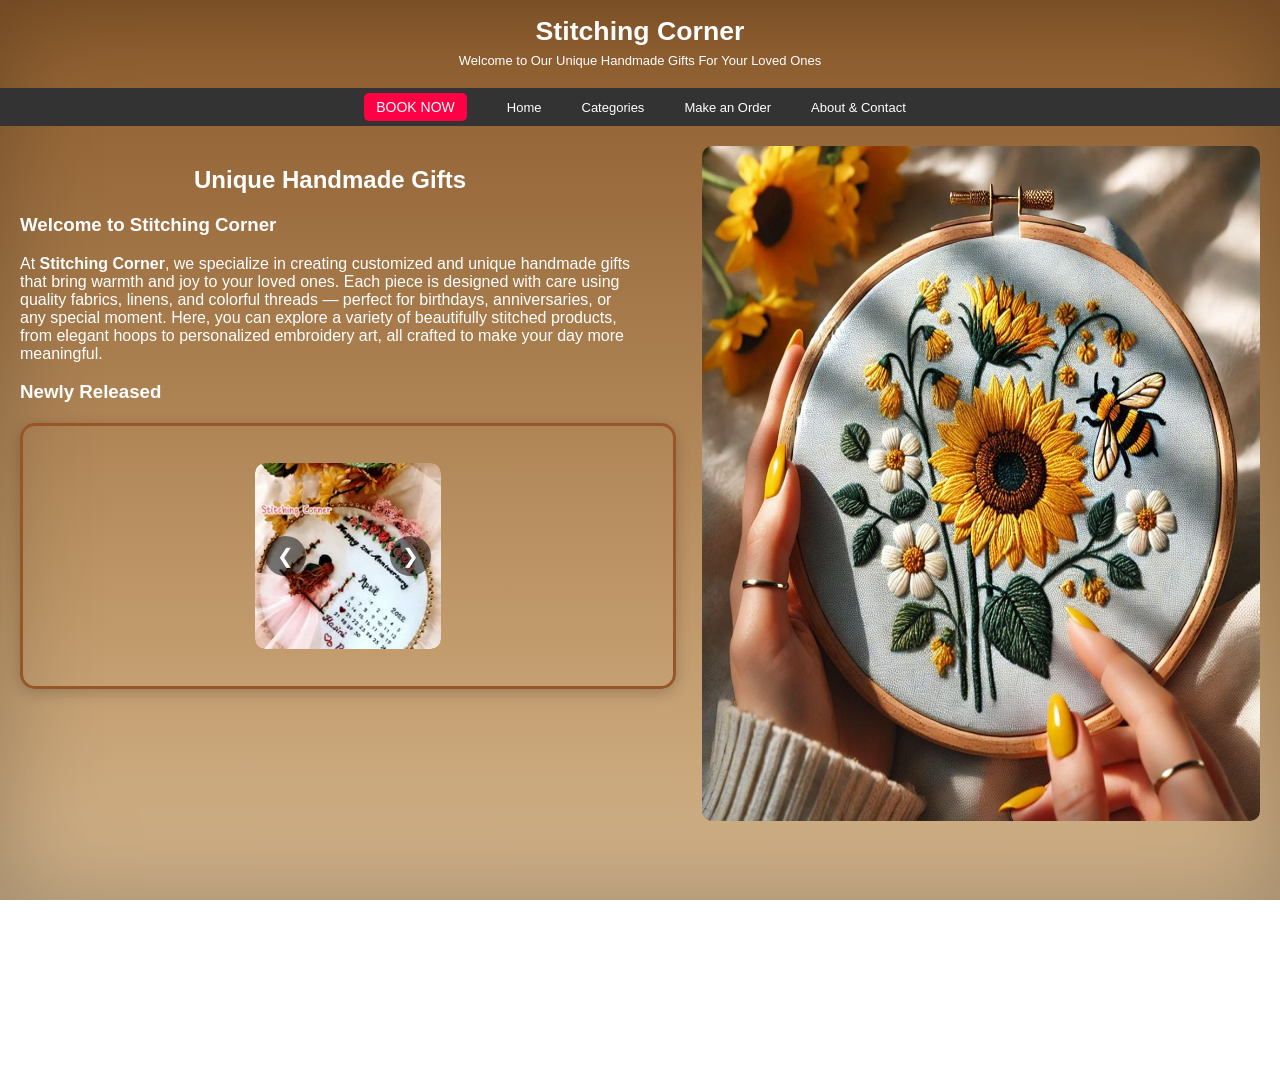
==== index.html @ 4f7fab9a "My First Commit" ====
<!DOCTYPE html>
<html lang="en">
<head>
  <meta charset="UTF-8" />
  <title>Stitching Corner</title>
  <meta name="viewport" content="width=device-width, initial-scale=1" />
  <link rel="stylesheet" href="styles/style.css" />

  <script>
  document.addEventListener('DOMContentLoaded', () => {
    const slides = document.querySelectorAll('.carousel .slides img');
    const prev = document.querySelector('.carousel .prev');
    const next = document.querySelector('.carousel .next');
    let index = 0;

    function showSlide(i) {
      slides.forEach(slide => slide.classList.remove('active'));
      index = (i + slides.length) % slides.length; // loop around
      slides[index].classList.add('active');
    }

    // Auto-play every 3 seconds
    setInterval(() => {
      showSlide(index + 1);
    }, 3000);

    // Optional: buttons
    prev.addEventListener('click', () => showSlide(index - 1));
    next.addEventListener('click', () => showSlide(index + 1));
  });
  </script>
</body>
</head>

<body>
  <header class="header">
    <div>
      <div class="headerText">Stitching Corner</div> 
      <p class="notes">Welcome to Our Unique Handmade Gifts For Your Loved Ones</p>
    </div>
  </header>

  <div class="navbar">
    <div class="menu">
      <a class="cn" href="contact.html">BOOK NOW</a>
      <ul>
        <li><a href="index.html">Home</a></li>
        <li><a href="Categories.html">Categories</a></li>
        <li><a href="makeanorder.html">Make an Order</a></li>
        <li><a href="about.html">About & Contact</a></li>
      </ul>
    </div>
  </div>

  <section class="two-column">
    <div class="left">
      <div>
        <h2 style="text-align: center;">Unique Handmade Gifts</h2>
        <section class="about">
          <h3>Welcome to Stitching Corner</h3>
          <p>
            At <strong>Stitching Corner</strong>, we specialize in creating customized and unique handmade gifts 
            that bring warmth and joy to your loved ones. Each piece is designed with care using quality fabrics, linens, 
            and colorful threads — perfect for birthdays, anniversaries, or any special moment.  
            Here, you can explore a variety of beautifully stitched products, from elegant hoops to personalized embroidery art, 
            all crafted to make your day more meaningful.
          </p>
        </section>
        <h3>Newly Released</h3>
        <div class="carousel-container">
          <section class="carousel">
            <div class="slides">
              <img src="pictures/pic7.jpg" alt="Slide 1" class="active">
              <img src="pictures/pic3.jpg" alt="Slide 2">
              <img src="pictures/pic2.jpg" alt="Slide 3">
              <img src="pictures/pic4.jpg" alt="Slide 4">
              <img src="pictures/pic5.jpg" alt="Slide 5">
              <img src="pictures/pic6.jpg" alt="Slide 6">
            </div>

            <!-- Optional navigation buttons -->
            <button class="prev">&#10094;</button>
            <button class="next">&#10095;</button>
          </section>             
        </div>
      </div>
    </div>
    <div class="right">
      <img src="pictures/embr.jpg" alt="Stitching Corner">
    </div>
  </section>
</body>
</html>
---- styles/style.css ----
/* General page style */
html, body {
  overflow: hidden;  /* prevents scrollbars and scrolling */
  height: 100%;      /* ensures full viewport height */
}

body {
  font-family: Arial, sans-serif;
  margin: 0;
  height: 100vh;
  color: #fff;
  background: linear-gradient(to bottom, #8b5a2b 0%, #c19a6b 70%, #d2b48c 100%);
  background-attachment: fixed;
  box-shadow: inset 0 0 100px rgba(0, 0, 0, 0.25);
  overflow: auto;               /* allow scrolling */
  scrollbar-width: none;        /* Firefox */
  -ms-overflow-style: none;     /* IE/Edge */
}

body::-webkit-scrollbar {
  display: none;                /* Chrome, Safari, Edge */
}

.header {
  align-items: center;
  padding: 10px;
  margin: 0px;
  color: white;
  text-align: center;
}

.headerText {
  padding: 1px;
  margin: 5px;
  font-size: 20pt;
  font-weight: bold;
  color: white;
}

.notes {
  margin-top: 0;
  margin-bottom: 10px;
  color: white;
  font-size: small;
}

.about-image {
  width: 100%;
  max-width: 600px;
  display: block;
  margin: 20px auto;
  border-radius: 15px;
  box-shadow: 0 4px 10px rgba(0,0,0,0.2);
}

.navbar {
  background-color: #333; /* dark background for contrast */
  padding: 5px 20px;
}

.menu {
  display: flex;
  align-items: center;
  justify-content: center; /* center the menu */
  gap: 30px; /* space between BOOK NOW button and menu items */
}

.menu a.cn {
  background-color: #f04;
  color: white;
  padding: 6px 12px;  /* adjust padding if needed */
  text-decoration: none;
  border-radius: 5px;
  font-size: 14px;    /* smaller font size */
  transition: background 0.3s;
}

.menu ul li a {
  color: white;
  text-decoration: none;
  padding: 4px 8px;   /* adjust padding to match smaller font */
  font-size: 13px;    /* smaller font size */
  transition: 0.3s;
}

.menu a.cn:hover {
  background-color: #c03; /* darker on hover */
}

.menu ul {
  list-style: none; /* remove bullets */
  display: flex;    /* horizontal layout */
  margin: 0;
  padding: 0;
  gap: 20px;        /* space between links */
}

.menu ul li a {
  color: white;     /* menu link color */
  text-decoration: none; 
  padding: 5px 10px;
  transition: 0.3s;
}

.menu ul li a:hover {
  text-decoration: underline; /* your desired hover effect */
  color: #f04;                /* match BOOK NOW accent color */
}

.two-column {
  display: flex;
  flex-wrap: wrap;           /* stack on smaller screens */
  justify-content: space-between; /* push left and right columns to edges */
  align-items: stretch;      /* make columns same height */
  padding: 20px;
  min-height: 100vh;         
}

.two-column .left {
  flex: 1;
  min-width: 300px;
  display: flex;
  flex-direction: column;
}

.two-column .right {
  flex: 1;
  min-width: 300px;
  display: flex;
  justify-content: flex-end; /* push image to far right */
}

.two-column .right img {
  width: 90%;             /* image fills the column width */
  height: 75%;            /* maintains aspect ratio */
  border-radius: 10px;     /* optional rounded corners */
  display: block;
}

.two-column .right h2 {
  margin-top: 0;
  color: #333;
}

.two-column .right p {
  color: #555;
  line-height: 1.5;
}

.two-column .right .btn {
  display: inline-block;
  margin-top: 10px;
  padding: 8px 15px;
  background-color: #f04;
  color: white;
  text-decoration: none;
  border-radius: 5px;
}

.two-column .right .btn:hover {
  background-color: #c03;
}

.carousel-container {
  display: flex;
  justify-content: center;   /* center horizontally */
  align-items: center;       /* center vertically if needed */
  width: 100%;
  max-width: 900px;          /* maximum box width */
  margin: 20px auto;         /* center on page */
  padding: 15px;
  border: 3px solid rgb(151, 86, 40);   /* optional border */
  border-radius: 15px;
  box-shadow: 0 4px 15px rgba(0,0,0,0.2);
  background-color: linear-gradient(to bottom, #8b5a2b 0%, #c19a6b 70%, #d2b48c 100%);
  height: 230px;
}

.carousel {
  position: relative;
  width: 30%;
  max-width: 200px;   /* adjust as needed */
  margin: 20px auto;
  overflow: hidden;
  border-radius: 10px;
}

.carousel .slides img {
  width: 100%;
  height: auto;
  display: none;           /* hide all images by default */
  border-radius: 10px;
  object-fit: cover;
}

.carousel .slides img.active {
  display: block;          /* show only the active image */
}

.carousel button.prev,
.carousel button.next {
  position: absolute;
  top: 50%;
  transform: translateY(-50%);
  background-color: rgba(0,0,0,0.5);
  color: white;
  border: none;
  padding: 8px 12px;
  cursor: pointer;
  font-size: 20px;
  border-radius: 50%;
  z-index: 10;
}

.carousel button.prev { left: 10px; }
.carousel button.next { right: 10px; }
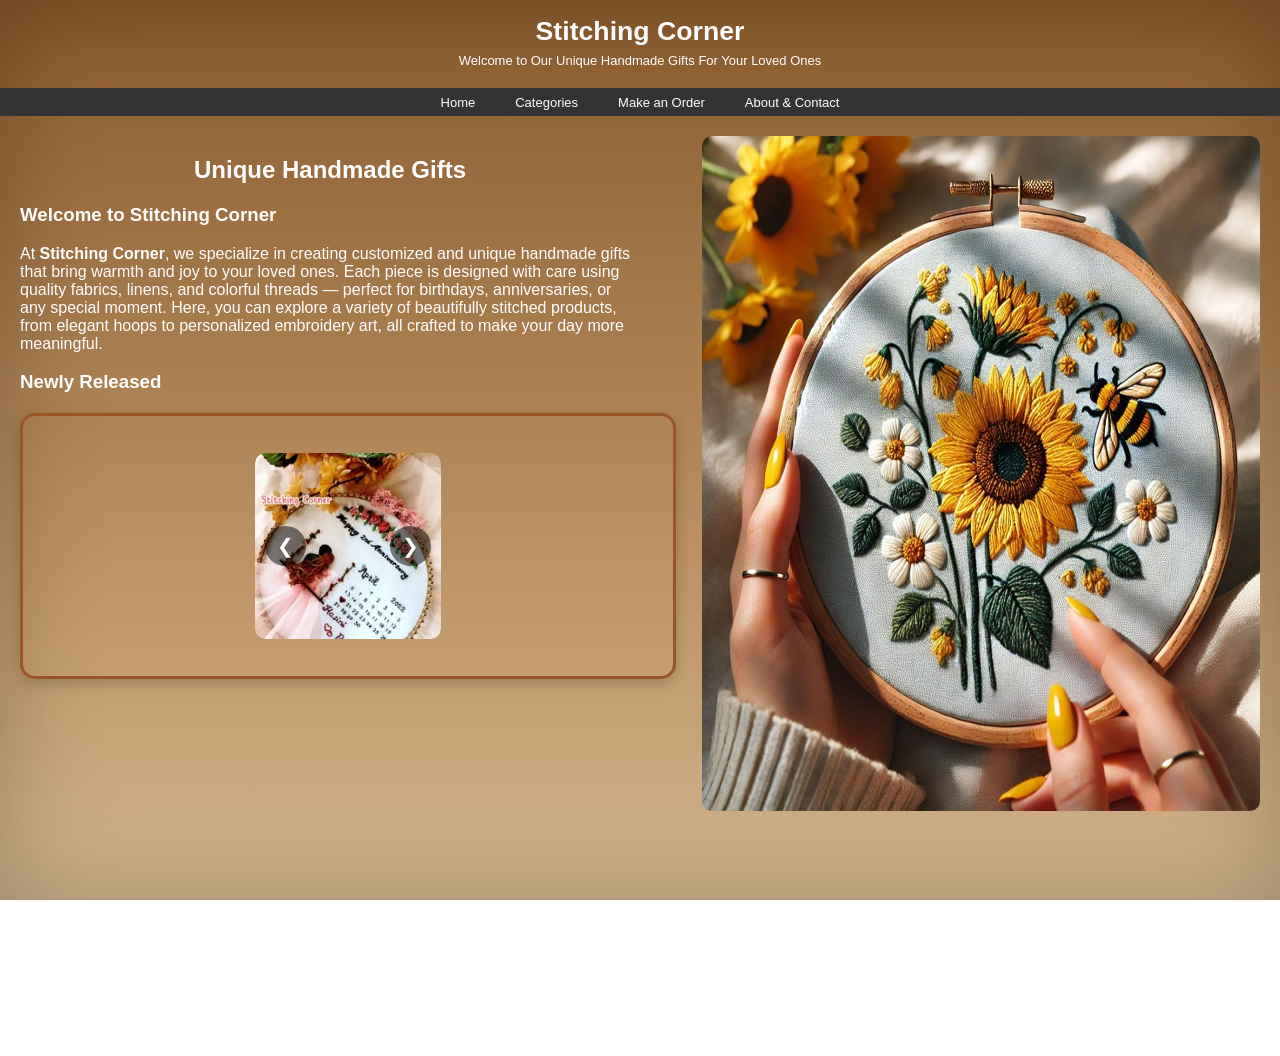
==== commit 209c8520: "adding new web pages" ====
--- a/index.html
+++ b/index.html
@@ -42,7 +42,6 @@
 
   <div class="navbar">
     <div class="menu">
-      <a class="cn" href="contact.html">BOOK NOW</a>
       <ul>
         <li><a href="index.html">Home</a></li>
         <li><a href="Categories.html">Categories</a></li>
